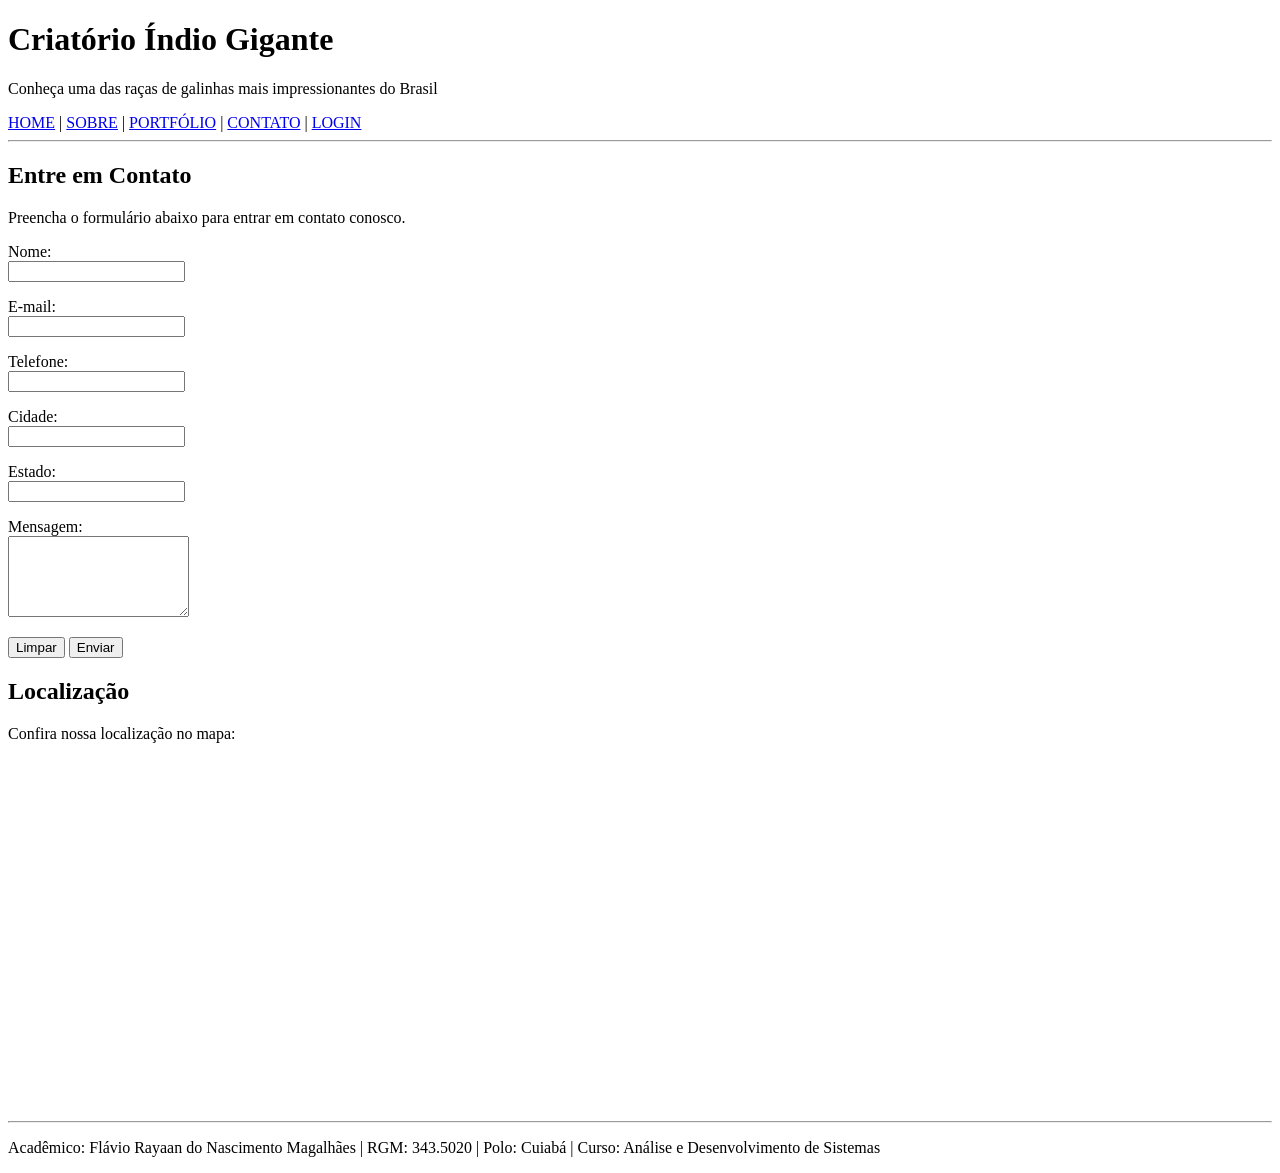
==== contato.html @ 41b32a4f "Add files via upload" ====
<!DOCTYPE html>
<html lang="pt-br">

<head>
    <meta charset="UTF-8">
    <meta name="viewport" content="width=device-width, initial-scale=1.0">
    <title>Contato - Criatório Índio Gigante</title>
    <link rel="stylesheet" href="css/estilo.css">
</head>

<body>

    <header>
        <h1>Criatório Índio Gigante</h1>
        <p>Conheça uma das raças de galinhas mais impressionantes do Brasil</p>

        <nav>
            <a href="index.html">HOME</a> |
            <a href="sobre.html">SOBRE</a> |
            <a href="portfolio.html">PORTFÓLIO</a> |
            <a href="contato.html">CONTATO</a> |
            <a href="login.html">LOGIN</a>
        </nav>
    </header>

    <hr>

    <main>

        <h2>Entre em Contato</h2>

        <p>
            Preencha o formulário abaixo para entrar em contato conosco.
        </p>

       <form action="envia.html" method="get" onsubmit="return validarFormulario()">
            <p>
                <label>Nome:</label><br>
                <input type="text" name="nome">
            </p>

            <p>
                <label>E-mail:</label><br>
                <input type="email" name="email">
            </p>

            <p>
                <label>Telefone:</label><br>
                <input type="tel" name="telefone">
            </p>

            <p>
                <label>Cidade:</label><br>
                <input type="text" name="cidade">
            </p>

            <p>
                <label>Estado:</label><br>
                <input type="text" name="estado">
            </p>

            <p>
                <label>Mensagem:</label><br>
                <textarea name="mensagem" rows="5"></textarea>
            </p>
<button type="reset">Limpar</button>
            <button type="submit">Enviar</button>

        </form><h2>Localização</h2>

<p>Confira nossa localização no mapa:</p>

<iframe
    src="https://www.google.com/maps?q=Nova+Brasilandia+MT&output=embed"
    width="100%"
    height="350"
    style="border:0;"
    allowfullscreen=""
    loading="lazy">
</iframe>

    </main>

    <hr>

    

    <footer>
    <p>
        Acadêmico: Flávio Rayaan do Nascimento Magalhães |
RGM: 343.5020 | Polo: Cuiabá |
Curso: Análise e Desenvolvimento de Sistemas
    </p>
</footer>

<script src="js/script.js"></script>

</body>
</html>
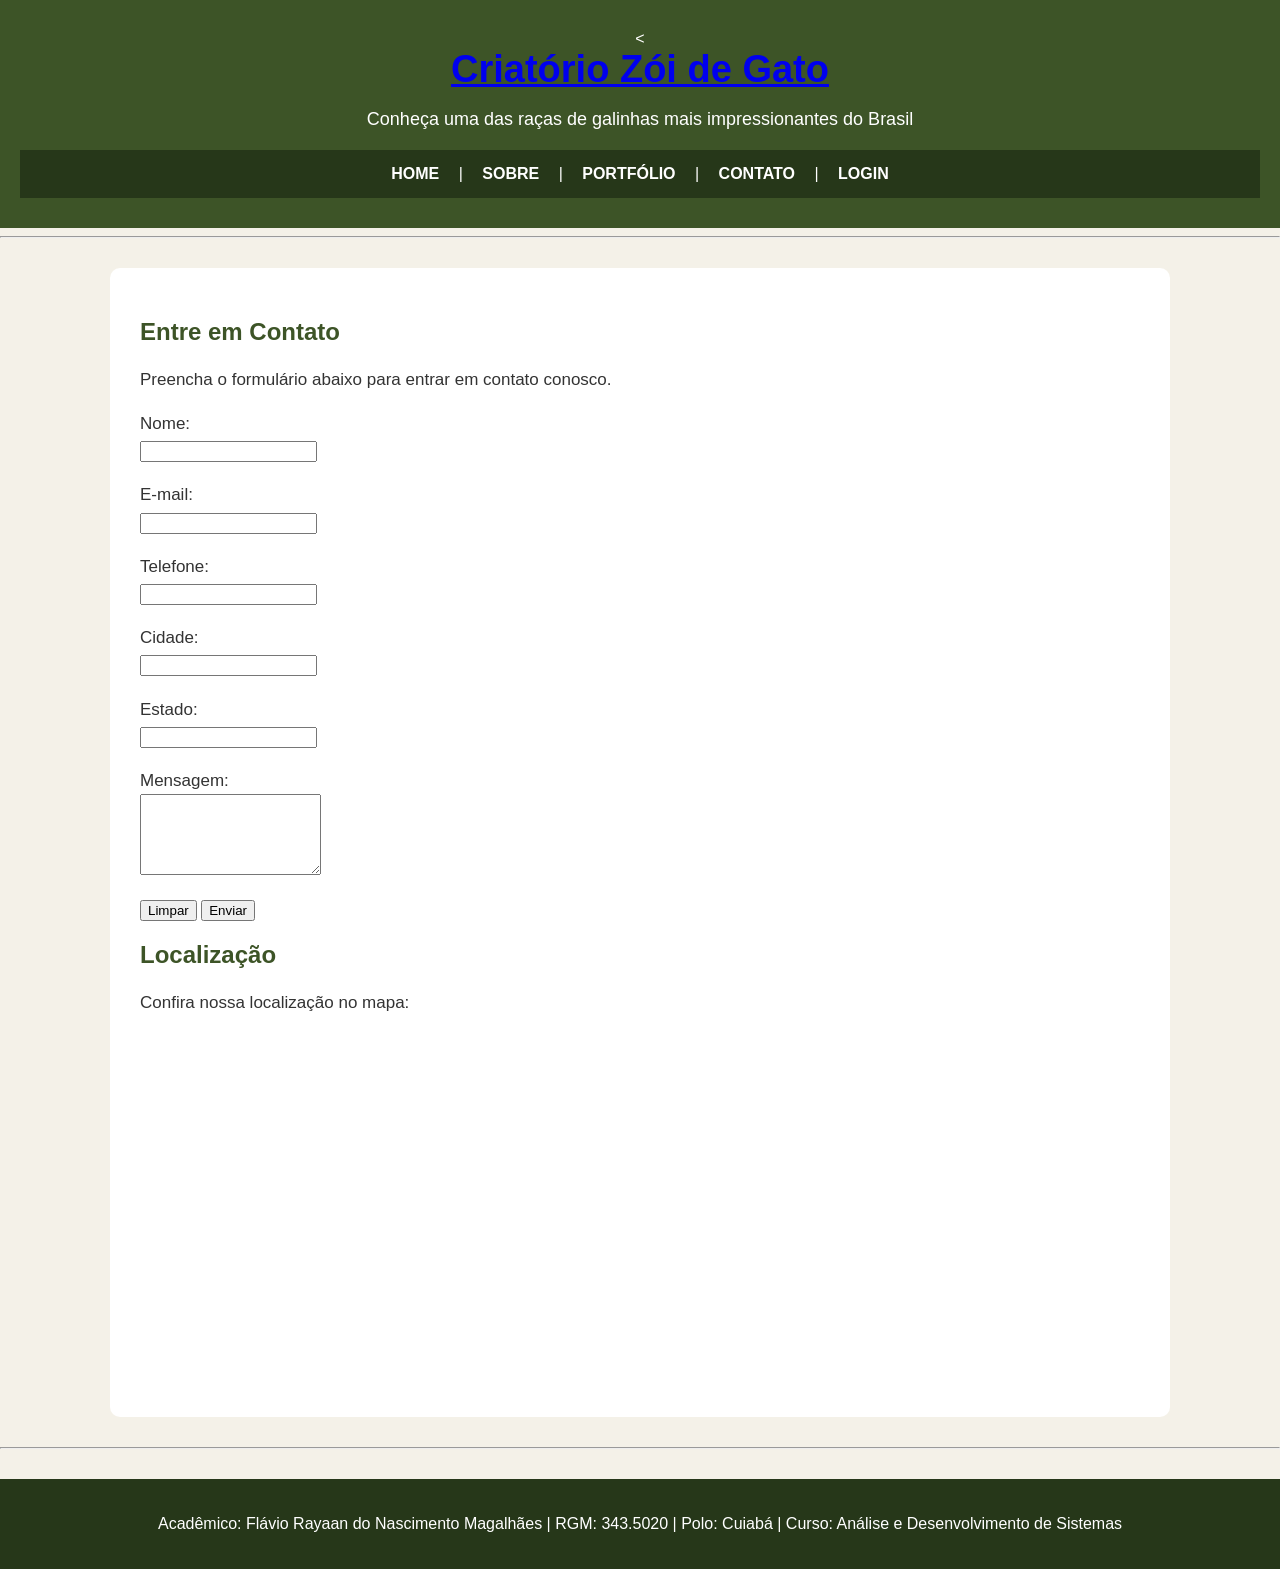
==== commit 7d8e417a: "Add files via upload" ====
--- a/contato.html
+++ b/contato.html
@@ -11,7 +11,11 @@
 <body>
 
     <header>
-        <h1>Criatório Índio Gigante</h1>
+        <<h1>
+    <a href="index.html" class="link-logo">
+        Criatório Zói de Gato
+    </a>
+</h1>
         <p>Conheça uma das raças de galinhas mais impressionantes do Brasil</p>
 
         <nav>
--- a/css/estilo.css
+++ b/css/estilo.css
@@ -0,0 +1,84 @@
+/* Estilo geral do site */
+body {
+    font-family: Arial, sans-serif;
+    margin: 0;
+    background-color: #f4f1e8;
+    color: #333;
+}
+
+/* Cabeçalho */
+header {
+    background-color: #3d5427;
+    color: white;
+    text-align: center;
+    padding: 30px 20px;
+}
+
+header h1 {
+    margin: 0;
+    font-size: 38px;
+}
+
+header p {
+    font-size: 18px;
+}
+
+/* Menu de navegação */
+nav {
+    background-color: #263719;
+    padding: 15px;
+    margin-top: 20px;
+}
+
+nav a {
+    color: white;
+    text-decoration: none;
+    font-weight: bold;
+    margin: 0 15px;
+}
+
+nav a:hover {
+    color: #e7c86e;
+}
+
+/* Conteúdo principal */
+main {
+    max-width: 1000px;
+    margin: 30px auto;
+    background-color: white;
+    padding: 30px;
+    border-radius: 10px;
+}
+
+main h2 {
+    color: #3d5427;
+}
+
+main p {
+    font-size: 17px;
+    line-height: 1.6;
+}
+
+/* Rodapé */
+footer {
+    background-color: #263719;
+    color: white;
+    text-align: center;
+    padding: 20px;
+    margin-top: 30px;
+}main img {
+    width: 100%;
+    max-width: 500px;
+    height: auto;
+    border-radius: 10px;
+    display: block;
+    margin: 20px auto;
+}
+
+.ficha-tita {
+    background-color: #f2f2f2;
+    padding: 20px;
+    margin: 20px auto;
+    max-width: 700px;
+    border-radius: 10px;
+}
